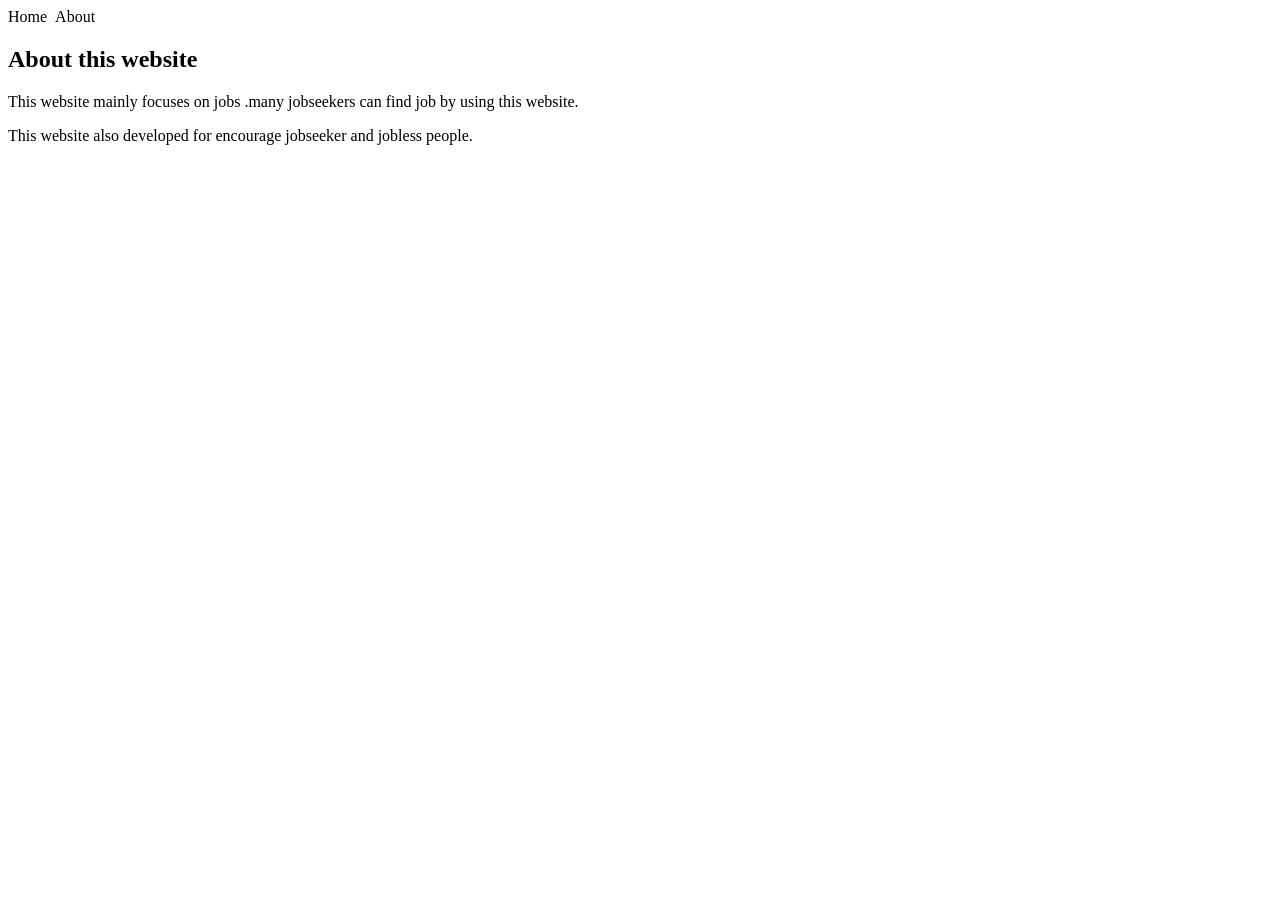
==== src/main/resources/templates/About.html @ bcdf04df "third push" ====
<!DOCTYPE html>
<html lang="en" xmlns:th="http://www.thymeleaf.org">
<head>
    <meta charset="UTF-8">
    <title>Title</title>
</head>
<style>
    nav{
    display:flex;
    gap:8px;}
</style>
<body>
<nav>
        <a th:href="@{/Home}">Home</a>


        <a th:href="@{/About}">About</a>
</nav>
<section id="about">
    <h2>About this website</h2>
    <p>This website mainly focuses on jobs .many jobseekers can find job by using this website.</p>
    <p>This website also developed for encourage jobseeker and jobless people.</p>
</section>
</body>
</html>
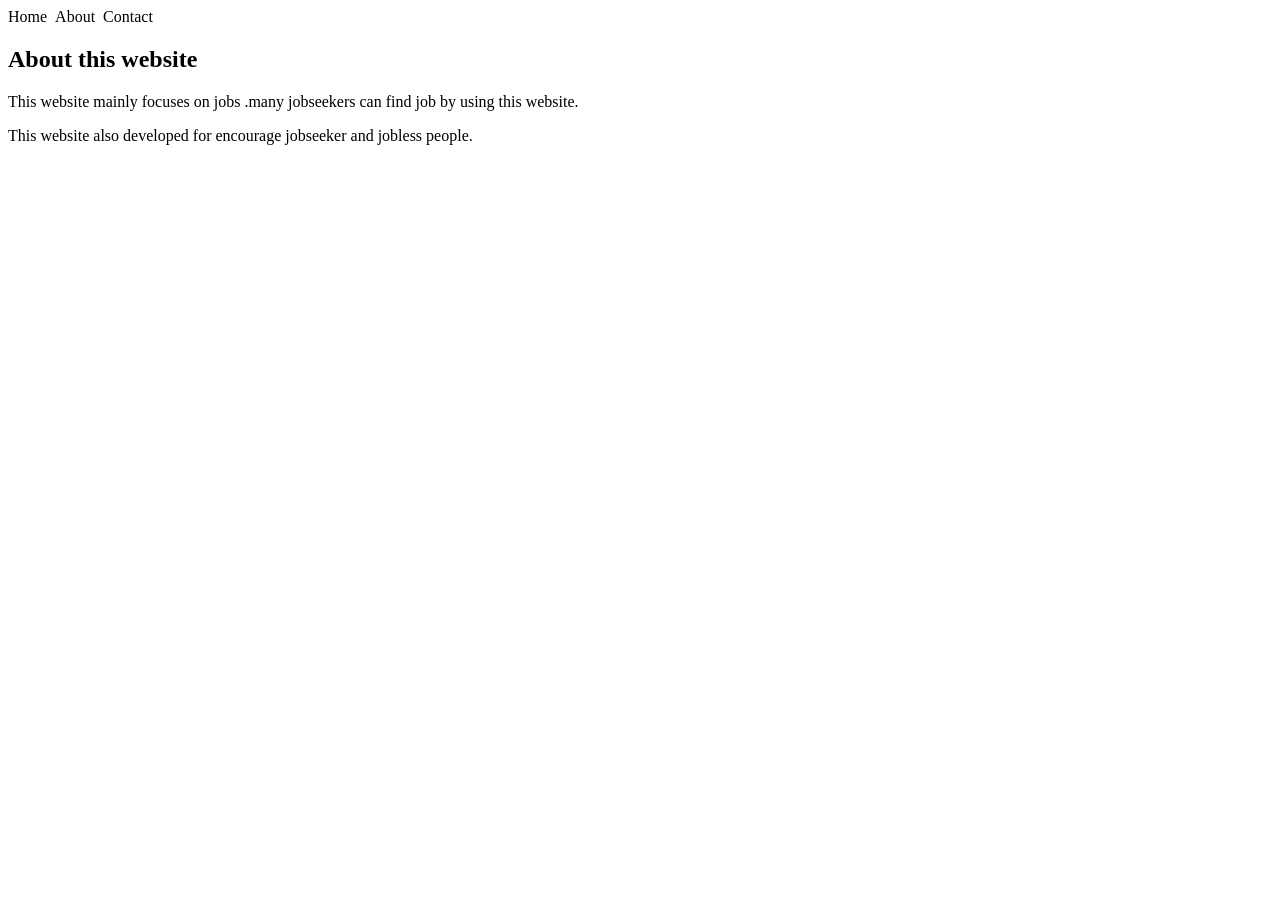
==== commit 1a5e0bf7: "fix: resolve 8 bugs — upload, drag-drop, settings, dropdowns, home nav, layout, dark mode" ====
--- a/src/main/resources/templates/About.html
+++ b/src/main/resources/templates/About.html
@@ -11,10 +11,9 @@
 </style>
 <body>
 <nav>
-        <a th:href="@{/Home}">Home</a>
-
-
+        <a th:href="@{/}">Home</a>
         <a th:href="@{/About}">About</a>
+        <a th:href="@{/Contacts}">Contact</a>
 </nav>
 <section id="about">
     <h2>About this website</h2>
